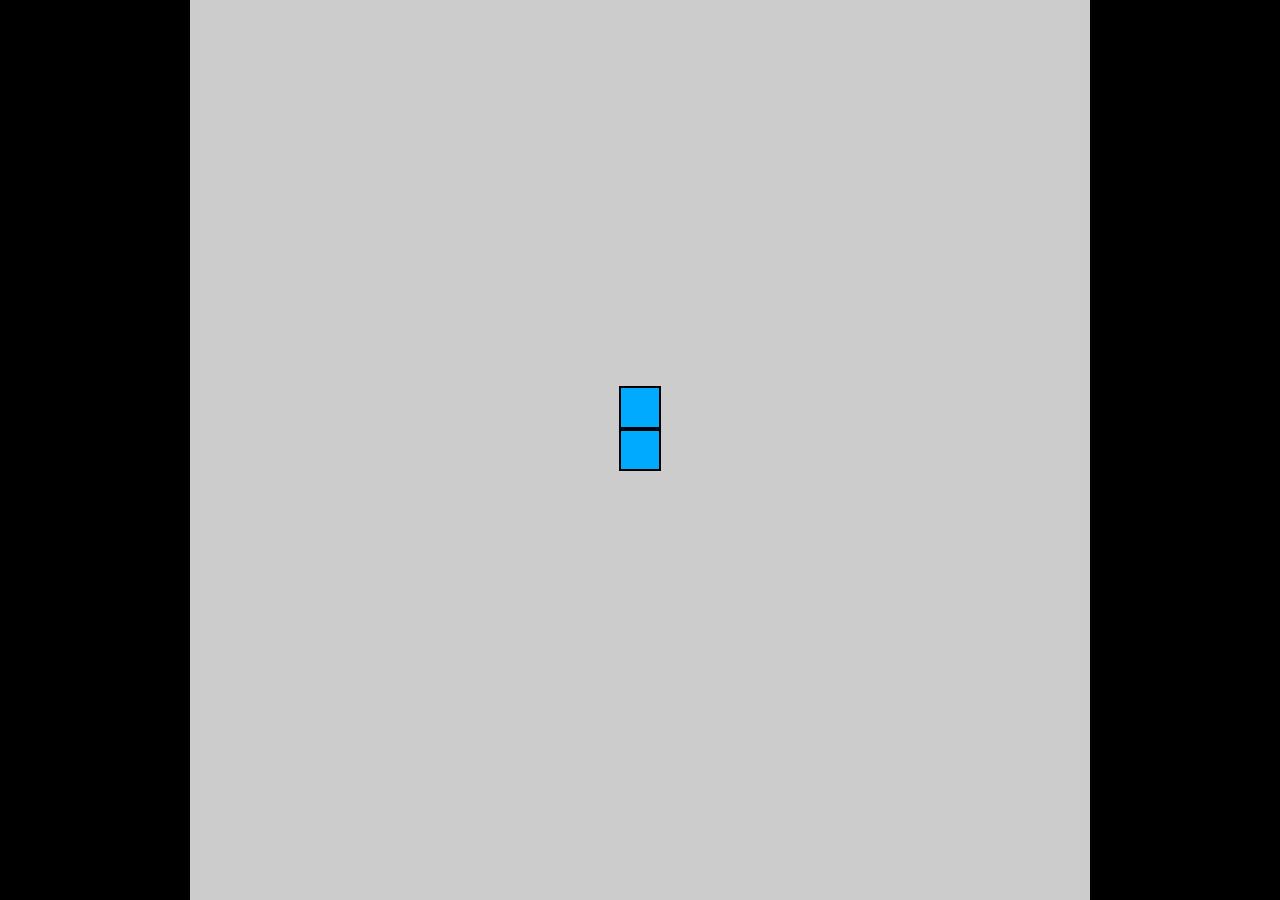
==== index.html @ 63dd001e "input functionality" ====
<!DOCTYPE html>
<html lang="en">
<head>
    <meta charset="UTF-8">
    <meta http-equiv="X-UA-Compatible" content="IE=edge">
    <meta name="viewport" content="width=device-width, initial-scale=1.0">
    <link rel="stylesheet" href="styles.css">
    <title>Document</title>
    <script src="script.js" defer type="module"></script>
</head>
<body>
    <div id="game-board"></div>
</body>
</html>
---- styles.css ----
body {
    min-height: 100vh;
    width: 100vw;
    display: flex;
    justify-content: center;
    align-items: center;
    margin: 0;
    background-color: black;
}

#game-board {
    background-color: #ccc;
    width: 100vmin;
    height: 100vmin;
    display: grid;
    grid-template-rows: repeat(21, 1fr);
    grid-template-columns: repeat(21, 1fr);
}

.snake {
    background-color: hsl(200, 100%, 50%);
    border: .25vmin solid black;
}

.food {
    background-color: hsl(50, 100%, 50%);
    border: .25vmin solid black;
}
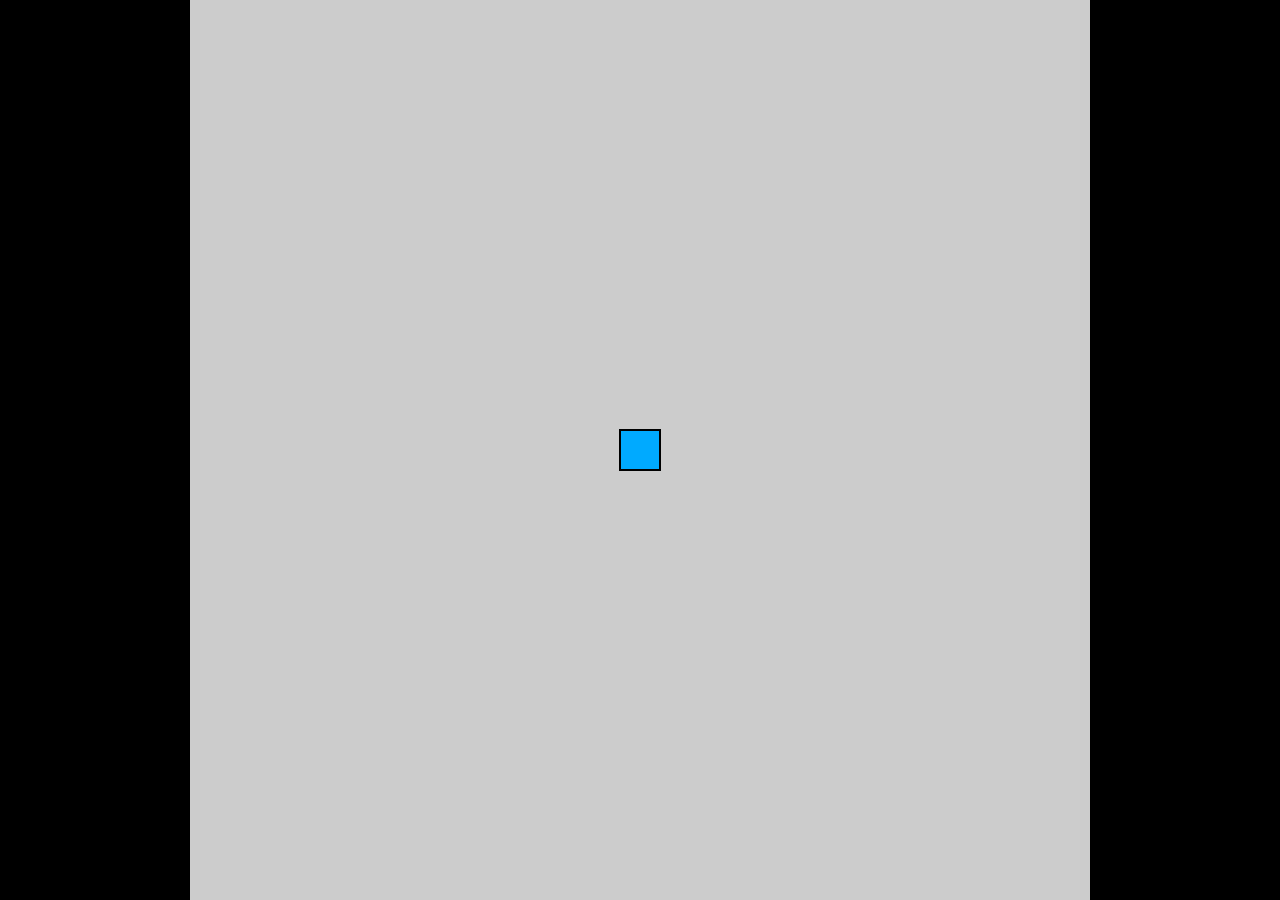
==== commit 4d5646d6: "input functionality" ====
--- a/index.html
+++ b/index.html
@@ -6,7 +6,7 @@
     <meta name="viewport" content="width=device-width, initial-scale=1.0">
     <link rel="stylesheet" href="styles.css">
     <title>Document</title>
-    <script src="script.js" defer type="module"></script>
+    <script src="game.js" defer type="module"></script>
 </head>
 <body>
     <div id="game-board"></div>
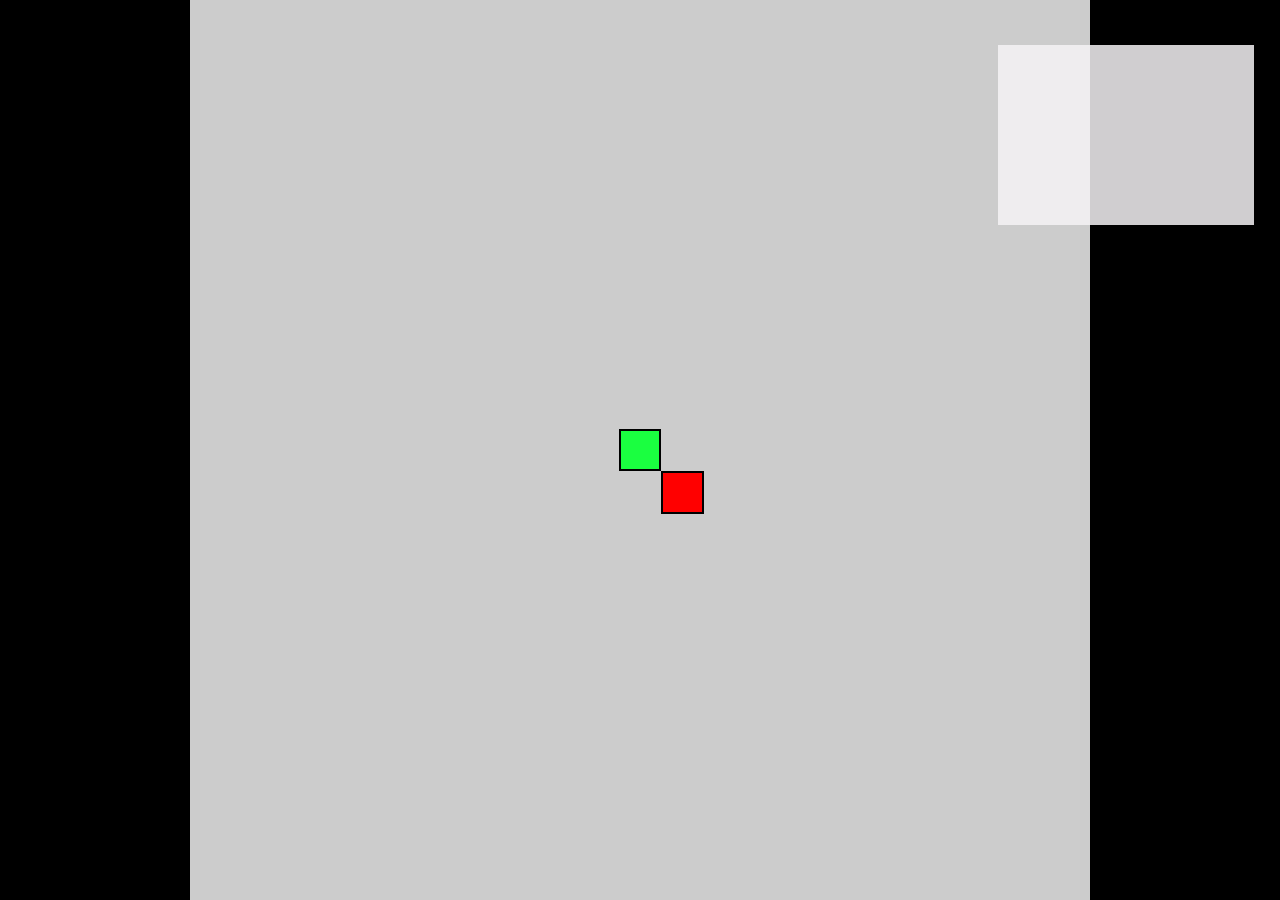
==== commit 02188d21: "yes" ====
--- a/index.html
+++ b/index.html
@@ -1,14 +1,29 @@
 <!DOCTYPE html>
 <html lang="en">
+
 <head>
-    <meta charset="UTF-8">
-    <meta http-equiv="X-UA-Compatible" content="IE=edge">
-    <meta name="viewport" content="width=device-width, initial-scale=1.0">
-    <link rel="stylesheet" href="styles.css">
-    <title>Document</title>
-    <script src="game.js" defer type="module"></script>
+  <meta charset="UTF-8">
+  <meta http-equiv="X-UA-Compatible" content="IE=edge">
+  <meta name="viewport" content="width=device-width, initial-scale=1.0">
+  <link rel="preconnect" href="https://fonts.googleapis.com">
+<link rel="preconnect" href="https://fonts.gstatic.com" crossorigin>
+<link href="https://fonts.googleapis.com/css2?family=Gajraj+One&display=swap" rel="stylesheet">
+  <link rel="stylesheet" href="style.css">
+  <title>Document</title>
+  <script src="game.js" defer type="module"></script>
 </head>
+
 <body>
-    <div id="game-board"></div>
+  <div id="overlay">
+    <div id="overlay-text" class="score-board"></div>
+  </div>
+  <div id="overlay2">
+    <div id="overlay-text">
+      <h1 id="result"></h1>
+      <buttton class="try-again" onclick="window.location.reload();">Try Again?</buttton>
+    </div>
+  </div>
+  <div id="game-board"></div>
 </body>
+
 </html>--- a/style.css
+++ b/style.css
@@ -0,0 +1,82 @@
+body {
+    min-height: 100vh;
+    width: 100vw;
+    display: flex;
+    justify-content: center;
+    align-items: center;
+    margin: 0;
+    background-color: black;
+}
+
+#game-board {
+    background-color: #ccc;
+    width: 100vmin;
+    height: 100vmin;
+    display: grid;
+    grid-template-rows: repeat(21, 1fr);
+    grid-template-columns: repeat(21, 1fr);
+}
+
+.snake {
+    background-color: hsl(130, 100%, 55%);
+    border: .25vmin solid black;
+}
+
+.food {
+    background-color: hsl(0, 100%, 50%);
+    border: .25vmin solid black;
+}
+#overlay {
+  position: fixed;
+  display: block;
+  width: 20%; /* Full width (cover the whole page) */
+  height: 20%; /* Full height (cover the whole page) */
+  top: 5%;
+  left: 78%;
+  right: 0;
+  bottom: 0;
+  background-color: rgba(244, 242, 245, 0.85);
+  z-index: 2;
+  border: 25px;
+}
+.score-board {
+  font-size: 3vw !important;
+  font-family: 'Gajraj One', cursive;
+}
+#overlay2 {
+  position: absolute; /* Sit on top of the page content */
+  display: none; /* Hidden by default */
+  width: 30%; /* Full width (cover the whole page) */
+  height: 30%; /* Full height (cover the whole page) */
+  top: 25%;
+  left: 35%;
+  right: 0;
+  bottom: 0;
+  background-color: rgba(244, 242, 245, 0.85); /* Black background with opacity */
+  z-index: 3; /* Specify a stack order in case you're using a different order for other elements */
+  cursor: pointer; /* Add a pointer on hover */
+  border-radius: 50px;
+}
+#overlay-text{
+  position: absolute;
+  top: 50%;
+  left: 50%;
+  font-size: 2vw;
+  color: black;
+  transform: translate(-50%,-50%);
+  -ms-transform: translate(-50%,-50%);
+}
+.try-again {
+  font-family: 'Gajraj One', cursive;
+  border: 2px white solid;
+  border-radius: 25px;
+  background-color: green;
+  padding: 15px;
+  color: white !important;
+}
+#result {
+  text-align: center;
+  font-family: 'Gajraj One', cursive;
+  size: 15px;
+  width: 100%;
+}